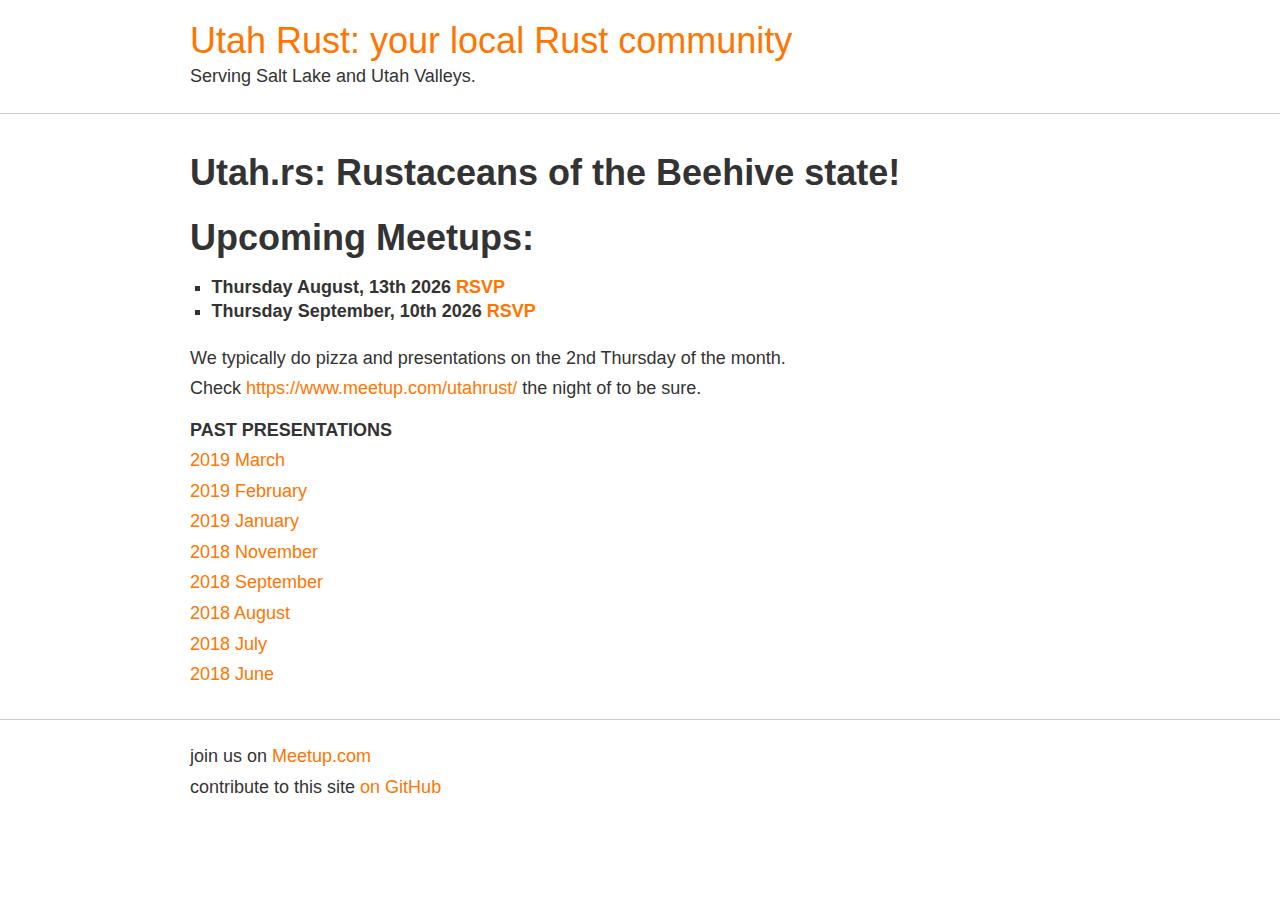
==== index.html @ ee72b141 "Deploy utah-rust/utah-rust.github.io to github.com/utah-rust/utah-rust.github.io.git:master" ====
<!DOCTYPE html>
<html lang="en">
  <head>
    <meta charset="utf-8"/>
    <meta name="viewport" content="width=device-width initial-scale=1" />
    <meta http-equiv="X-UA-Compatible" content="IE=edge"/>
    <meta name=viewport content="width=device-width, initial-scale=1"/>

    <title>Utah.rs: Rustaceans of the Beehive state! - Utah Rust: your local Rust community</title>
    <meta name="description" content="Serving Salt Lake and Utah Valleys."/>

    <meta property="og:type" content="website"/>
    <meta property="og:image" content="https://utah-rust.github.io/logo.png"/>

    <link rel="stylesheet" href="https://utah-rust.github.io/assets/styles.css">

    <link rel="canonical" href="https://utah-rust.github.io/index.html"/>

    <script src="https://utah-rust.github.io/assets/next-thursday.js"></script>
</head>

  <body>
    <header class="site-header">
  <div class="wrapper">
    <div class="left">
      <a class="site-title" href="https://utah-rust.github.io/">
        Utah Rust: your local Rust community
      </a>
      <p class="byline">
        Serving Salt Lake and Utah Valleys.
      </p>
    </div>
    <div class="right">
      <a href="https://utah-rust.github.io/">
        <!-- Insert logo here -->
      </a>
    </div>
  </div>
</header>


    <article class="page" role="main">
      <header class="post-header">
        <h1 class="post-title">Utah.rs: Rustaceans of the Beehive state!</h1>
      </header>

      <div class="post-content">
        <div class="js-meetups" hidden>
<h1>Upcoming Meetups:</h1>
<ul>
<li><h4 class="js-next-meetup"><span class="js-weekday"></span> <span class="js-month"></span>, <span class="js-date"></span> <span class="js-year"></span> <a href="https://www.meetup.com/utahrust/">RSVP</a> </h4>
</li>
<li><h4 class="js-next-next-meetup"><span class="js-weekday"></span> <span class="js-month"></span>, <span class="js-date"></span> <span class="js-year"></span> <a href="https://www.meetup.com/utahrust/">RSVP</a> </h4>
</li>
</ul>
</div>
<br>
<p>We typically do pizza and presentations on the 2nd Thursday of the month.</p>
<p>Check <a href="https://www.meetup.com/utahrust/">https://www.meetup.com/utahrust/</a> the night of to be sure.</p>
<h2>Past Presentations</h2>
<p><a href="https://utah-rust.github.io/events/2019-03-14.html">2019 March</a></p>
<p><a href="https://utah-rust.github.io/events/2019-02-12.html">2019 February</a></p>
<p><a href="https://utah-rust.github.io/events/2019-01-10.html">2019 January</a></p>
<p><a href="https://utah-rust.github.io/events/2018-11-20.html">2018 November</a></p>
<p><a href="https://utah-rust.github.io/events/2018-09-13-meetup-4.html">2018 September</a></p>
<p><a href="https://utah-rust.github.io/events/2018-08-09-meetup-3-hack-and-learn.html">2018 August</a></p>
<p><a href="https://utah-rust.github.io/events/2018-07-19-meetup-2-how-to-start-hacking-in-rust.html">2018 July</a></p>
<p><a href="https://utah-rust.github.io/events/2018-06.html">2018 June</a></p>

      </div>
    </article>

    <footer class="site-footer">
  <div class="wrapper">
    <aside class="external-links">
      <p>
        join us on <a href="https://www.meetup.com/utahrust/" rel="me">Meetup.com</a>
      </p>
      <p>
        contribute to this site <a href="https://github.com/utah-rust/utah-rust.github.io">on GitHub</a>
      </p>
    </aside>
  </div>
</footer>

  </body>
</html>
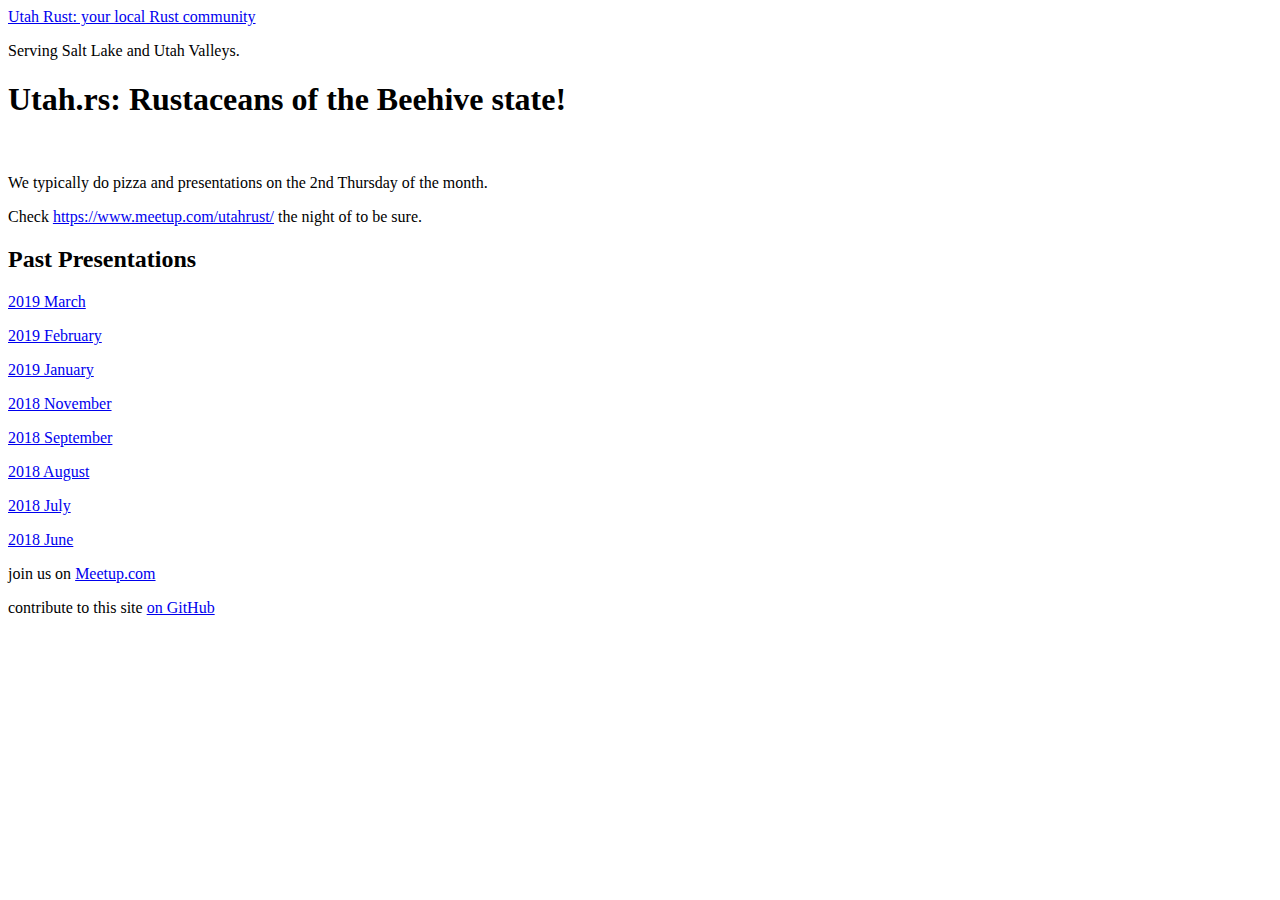
==== commit 682a71da: "Deploy utah-rust/utah-rust.github.io to github.com/utah-rust/utah-rust.github.io.git:master" ====
--- a/index.html
+++ b/index.html
@@ -2,28 +2,28 @@
 <html lang="en">
   <head>
     <meta charset="utf-8"/>
-    <meta name="viewport" content="width=device-width initial-scale=1" />
+    <meta http-equiv="Content-Security-Policy" content="upgrade-insecure-requests">
+    <meta name="viewport" content="width=device-width, initial-scale=1" />
     <meta http-equiv="X-UA-Compatible" content="IE=edge"/>
-    <meta name=viewport content="width=device-width, initial-scale=1"/>
 
     <title>Utah.rs: Rustaceans of the Beehive state! - Utah Rust: your local Rust community</title>
     <meta name="description" content="Serving Salt Lake and Utah Valleys."/>
 
     <meta property="og:type" content="website"/>
-    <meta property="og:image" content="https://utah-rust.github.io/logo.png"/>
+    <meta property="og:image" content="https://utah.rs/logo.png"/>
 
-    <link rel="stylesheet" href="https://utah-rust.github.io/assets/styles.css">
+    <link rel="stylesheet" href="https://utah.rs/assets/styles.css">
 
-    <link rel="canonical" href="https://utah-rust.github.io/index.html"/>
+    <link rel="canonical" href="https://utah.rs/index.html"/>
 
-    <script src="https://utah-rust.github.io/assets/next-thursday.js"></script>
+    <script src="https://utah.rs/assets/next-thursday.js"></script>
 </head>
 
   <body>
     <header class="site-header">
   <div class="wrapper">
     <div class="left">
-      <a class="site-title" href="https://utah-rust.github.io/">
+      <a class="site-title" href="https://utah.rs/">
         Utah Rust: your local Rust community
       </a>
       <p class="byline">
@@ -31,7 +31,7 @@
       </p>
     </div>
     <div class="right">
-      <a href="https://utah-rust.github.io/">
+      <a href="https://utah.rs/">
         <!-- Insert logo here -->
       </a>
     </div>
@@ -58,14 +58,14 @@
 <p>We typically do pizza and presentations on the 2nd Thursday of the month.</p>
 <p>Check <a href="https://www.meetup.com/utahrust/">https://www.meetup.com/utahrust/</a> the night of to be sure.</p>
 <h2>Past Presentations</h2>
-<p><a href="https://utah-rust.github.io/events/2019-03-14.html">2019 March</a></p>
-<p><a href="https://utah-rust.github.io/events/2019-02-12.html">2019 February</a></p>
-<p><a href="https://utah-rust.github.io/events/2019-01-10.html">2019 January</a></p>
-<p><a href="https://utah-rust.github.io/events/2018-11-20.html">2018 November</a></p>
-<p><a href="https://utah-rust.github.io/events/2018-09-13-meetup-4.html">2018 September</a></p>
-<p><a href="https://utah-rust.github.io/events/2018-08-09-meetup-3-hack-and-learn.html">2018 August</a></p>
-<p><a href="https://utah-rust.github.io/events/2018-07-19-meetup-2-how-to-start-hacking-in-rust.html">2018 July</a></p>
-<p><a href="https://utah-rust.github.io/events/2018-06.html">2018 June</a></p>
+<p><a href="https://utah.rs/events/2019-03-14.html">2019 March</a></p>
+<p><a href="https://utah.rs/events/2019-02-12.html">2019 February</a></p>
+<p><a href="https://utah.rs/events/2019-01-10.html">2019 January</a></p>
+<p><a href="https://utah.rs/events/2018-11-20.html">2018 November</a></p>
+<p><a href="https://utah.rs/events/2018-09-13-meetup-4.html">2018 September</a></p>
+<p><a href="https://utah.rs/events/2018-08-09-meetup-3-hack-and-learn.html">2018 August</a></p>
+<p><a href="https://utah.rs/events/2018-07-19-meetup-2-how-to-start-hacking-in-rust.html">2018 July</a></p>
+<p><a href="https://utah.rs/events/2018-06.html">2018 June</a></p>
 
       </div>
     </article>
